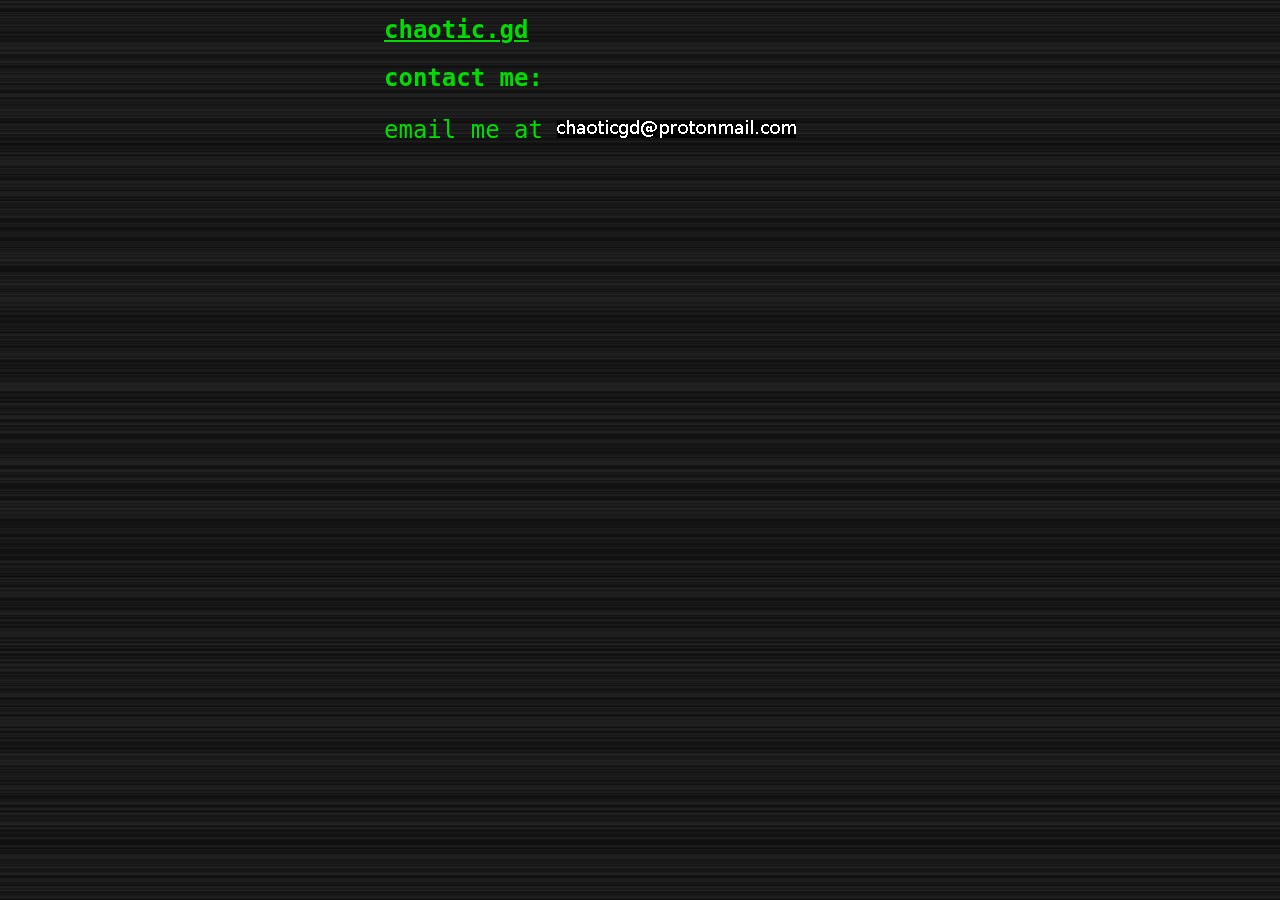
==== contact-me.html @ 7236ccee "Initial commit" ====
<!DOCTYPE html>
<html lang="en">
	<head>
		<meta charset="UTF-8">
		<meta name="viewport" content="width=100, initial-scale=1.0">
		<meta http-equiv="X-UA-Compatible" content="ie=edge">
		<meta http-equiv="Content-Security-Policy" content="script-src 'self' https://chaotic.gd; default-src 'self'">
		<title>contact me &middot; chaotic.gd</title>
		<link rel="stylesheet" href="main.css">
		<script src="main.js"></script>
	</head>
	<body>
		<h1><a href="index.html">chaotic.gd</a></h1>
		<h2>Contact Me</h2>
		<p>
			Email me at <img src="contact-me-address.png" alt="">
		</p>
	</body>
</html>
---- main.css ----
body {
	display: block;
	color: #0d0;
	background: #111;
	max-width: 512px;
	margin: auto;
	font-family: Monospace;
	font-size: 24px;
	text-transform: lowercase;
}
a {
	color: inherit;
}
h1, h2 {
	font-size: inherit;
}
h1 {
	text-decoration: underline;
}
h2::after {
	content: ':';
}

ul {
	list-style-type: none;
	padding-left: 32px;
	padding-right: 32px;
}
ul a {
	display: block;
	text-decoration: none;
}
ul a::before {
	content: '→⠀';
	text-decoration: none;
}
ul a:hover::before {
	content: '⠀→';
}
ul p {
	padding-left: 76px;
}

label {
	display: inline-block;
	width: 192px;
}

canvas {
	display: block;
	position: fixed;
	left: 0;
	top: 0;
	width: 100%;
	height: 100%;
	z-index: -1;
}
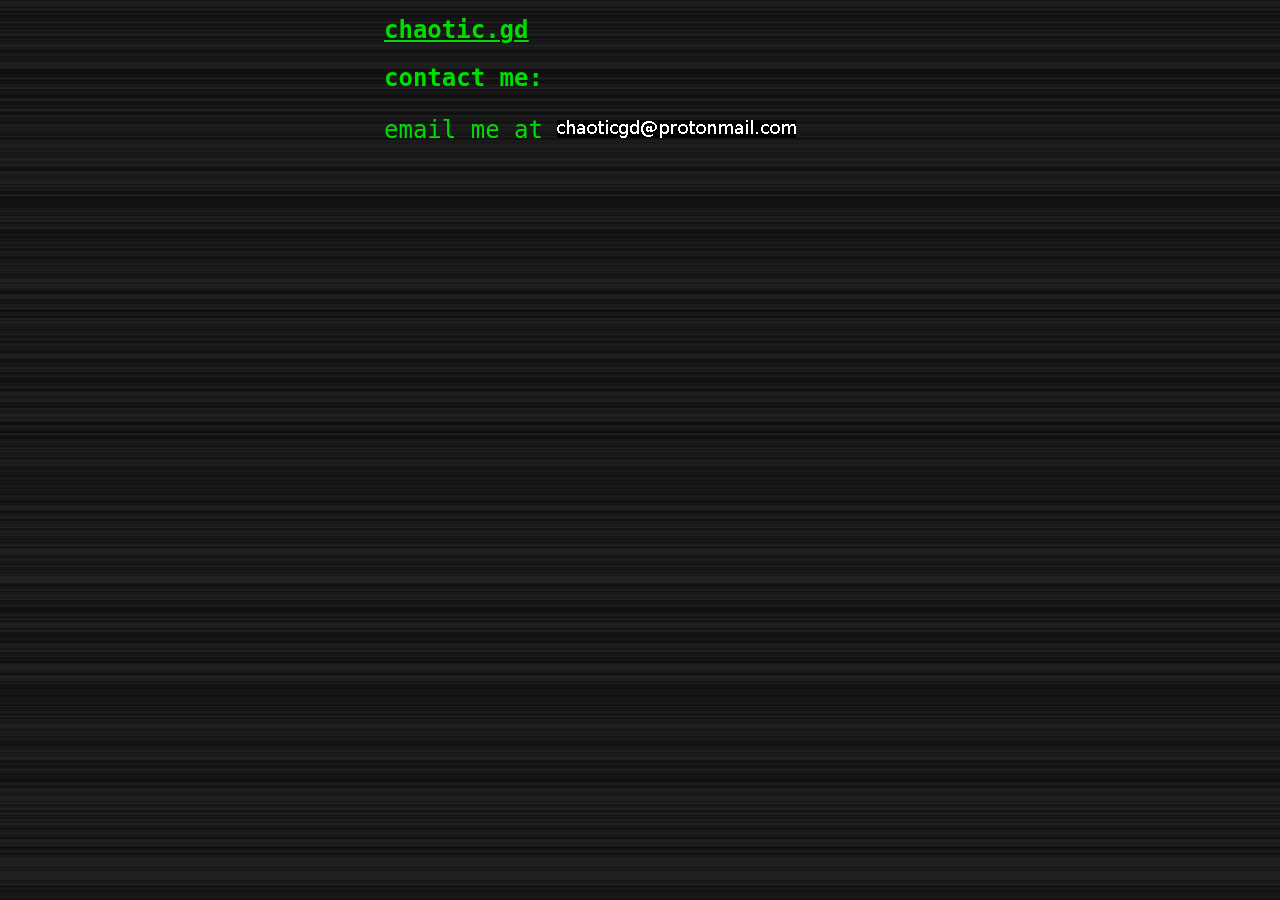
==== commit 6353f128: "Tweaked links" ====
--- a/contact-me.html
+++ b/contact-me.html
@@ -10,7 +10,7 @@
 		<script src="main.js"></script>
 	</head>
 	<body>
-		<h1><a href="index.html">chaotic.gd</a></h1>
+		<h1><a href="/">chaotic.gd</a></h1>
 		<h2>Contact Me</h2>
 		<p>
 			Email me at <img src="contact-me-address.png" alt="">
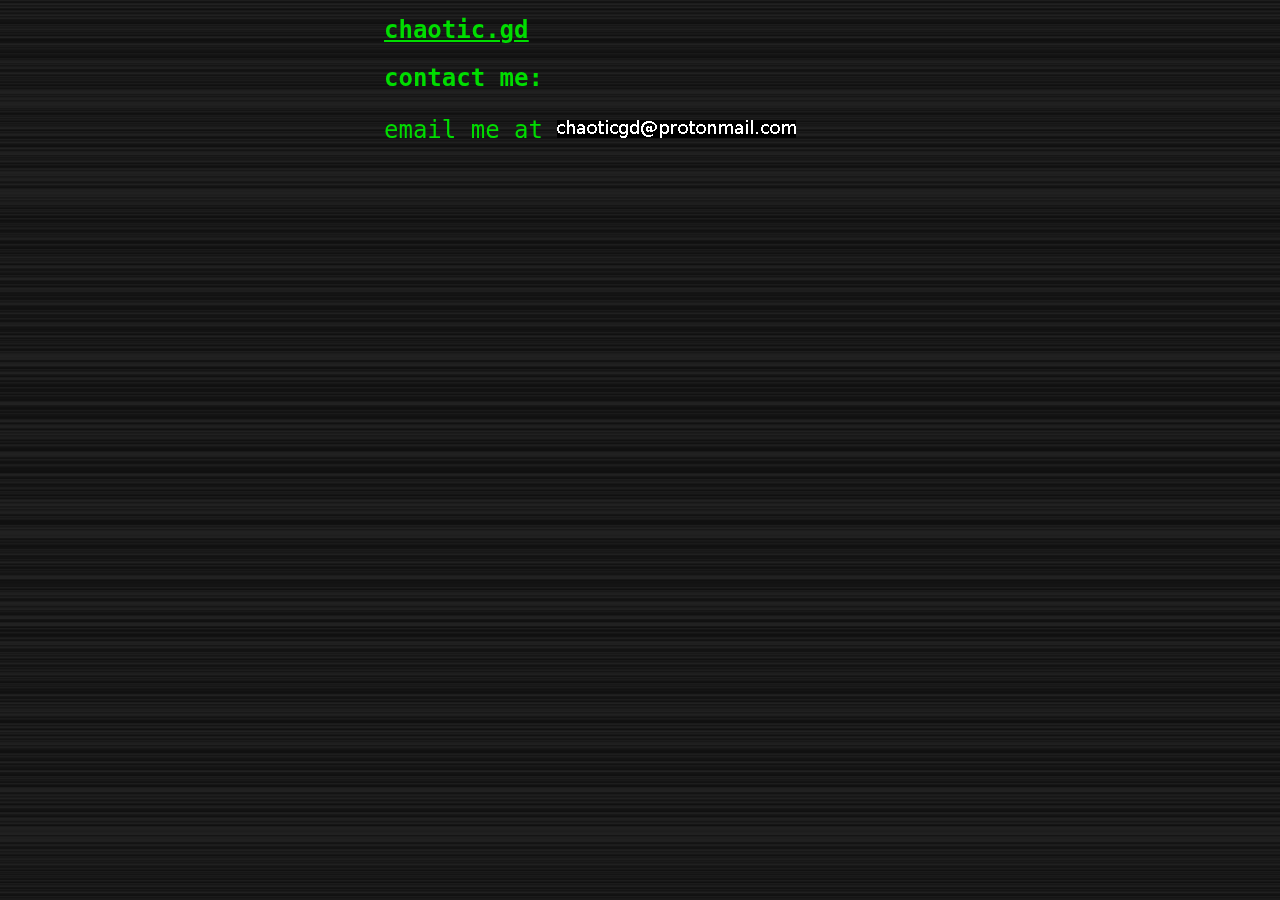
==== commit 6cf1dd42: "Removed redundant tag from contact page" ====
--- a/contact-me.html
+++ b/contact-me.html
@@ -4,7 +4,6 @@
 		<meta charset="UTF-8">
 		<meta name="viewport" content="width=100, initial-scale=1.0">
 		<meta http-equiv="X-UA-Compatible" content="ie=edge">
-		<meta http-equiv="Content-Security-Policy" content="script-src 'self' https://chaotic.gd; default-src 'self'">
 		<title>contact me &middot; chaotic.gd</title>
 		<link rel="stylesheet" href="main.css">
 		<script src="main.js"></script>
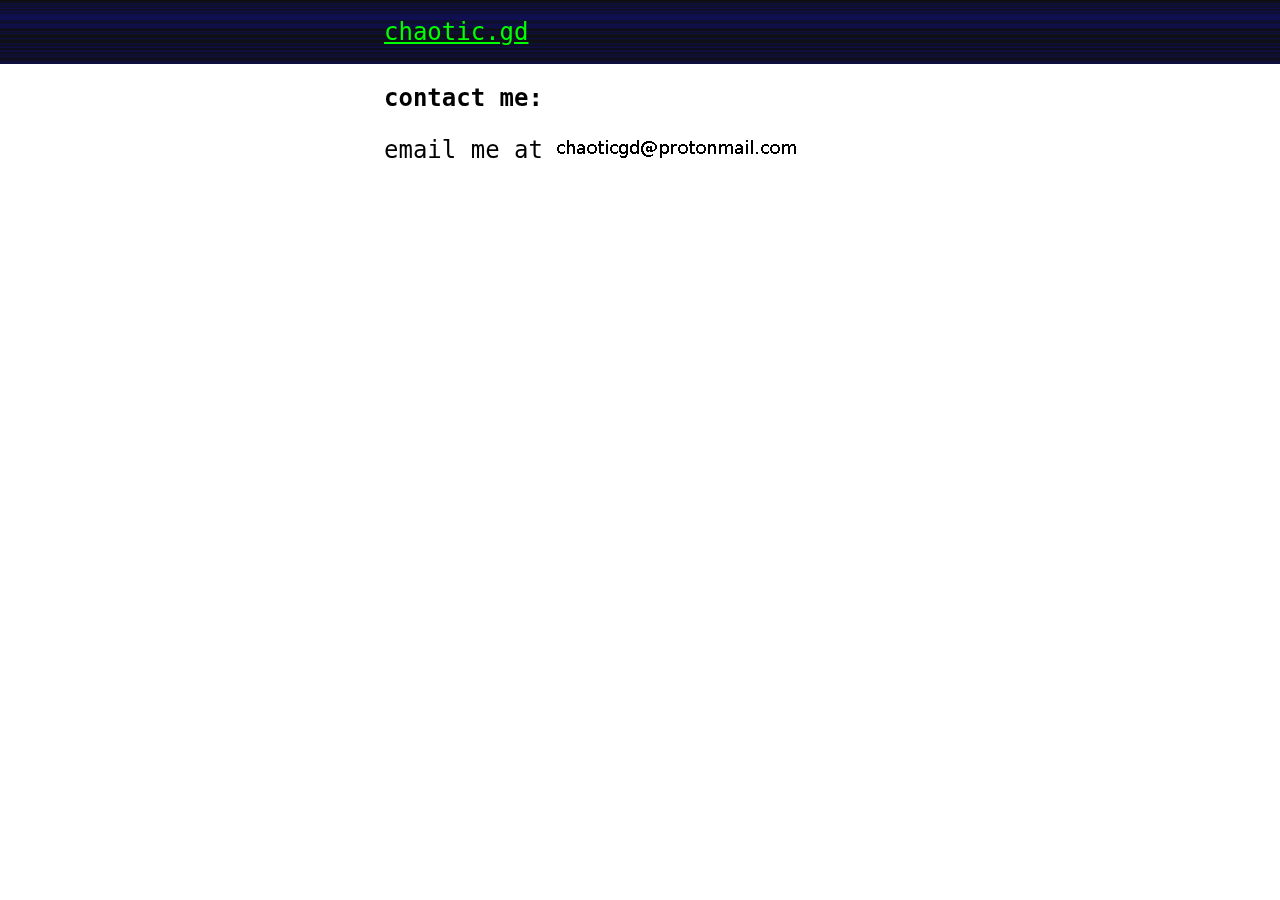
==== commit 81989fe3: "Updated contact page" ====
--- a/contact-me.html
+++ b/contact-me.html
@@ -6,13 +6,13 @@
 		<meta http-equiv="X-UA-Compatible" content="ie=edge">
 		<title>contact me &middot; chaotic.gd</title>
 		<link rel="stylesheet" href="main.css">
-		<script src="main.js"></script>
+		<script src="cgheader.js"></script>
 	</head>
 	<body>
-		<h1><a href="/">chaotic.gd</a></h1>
 		<h2>Contact Me</h2>
 		<p>
 			Email me at <img src="contact-me-address.png" alt="">
 		</p>
 	</body>
+	<script>cg.createHeader([]);</script>
 </html>
--- a/main.css
+++ b/main.css
@@ -1,7 +1,5 @@
 body {
 	display: block;
-	color: #0d0;
-	background: #111;
 	max-width: 512px;
 	margin: auto;
 	font-family: Monospace;
@@ -45,13 +43,3 @@
 	display: inline-block;
 	width: 192px;
 }
-
-canvas {
-	display: block;
-	position: fixed;
-	left: 0;
-	top: 0;
-	width: 100%;
-	height: 100%;
-	z-index: -1;
-}
